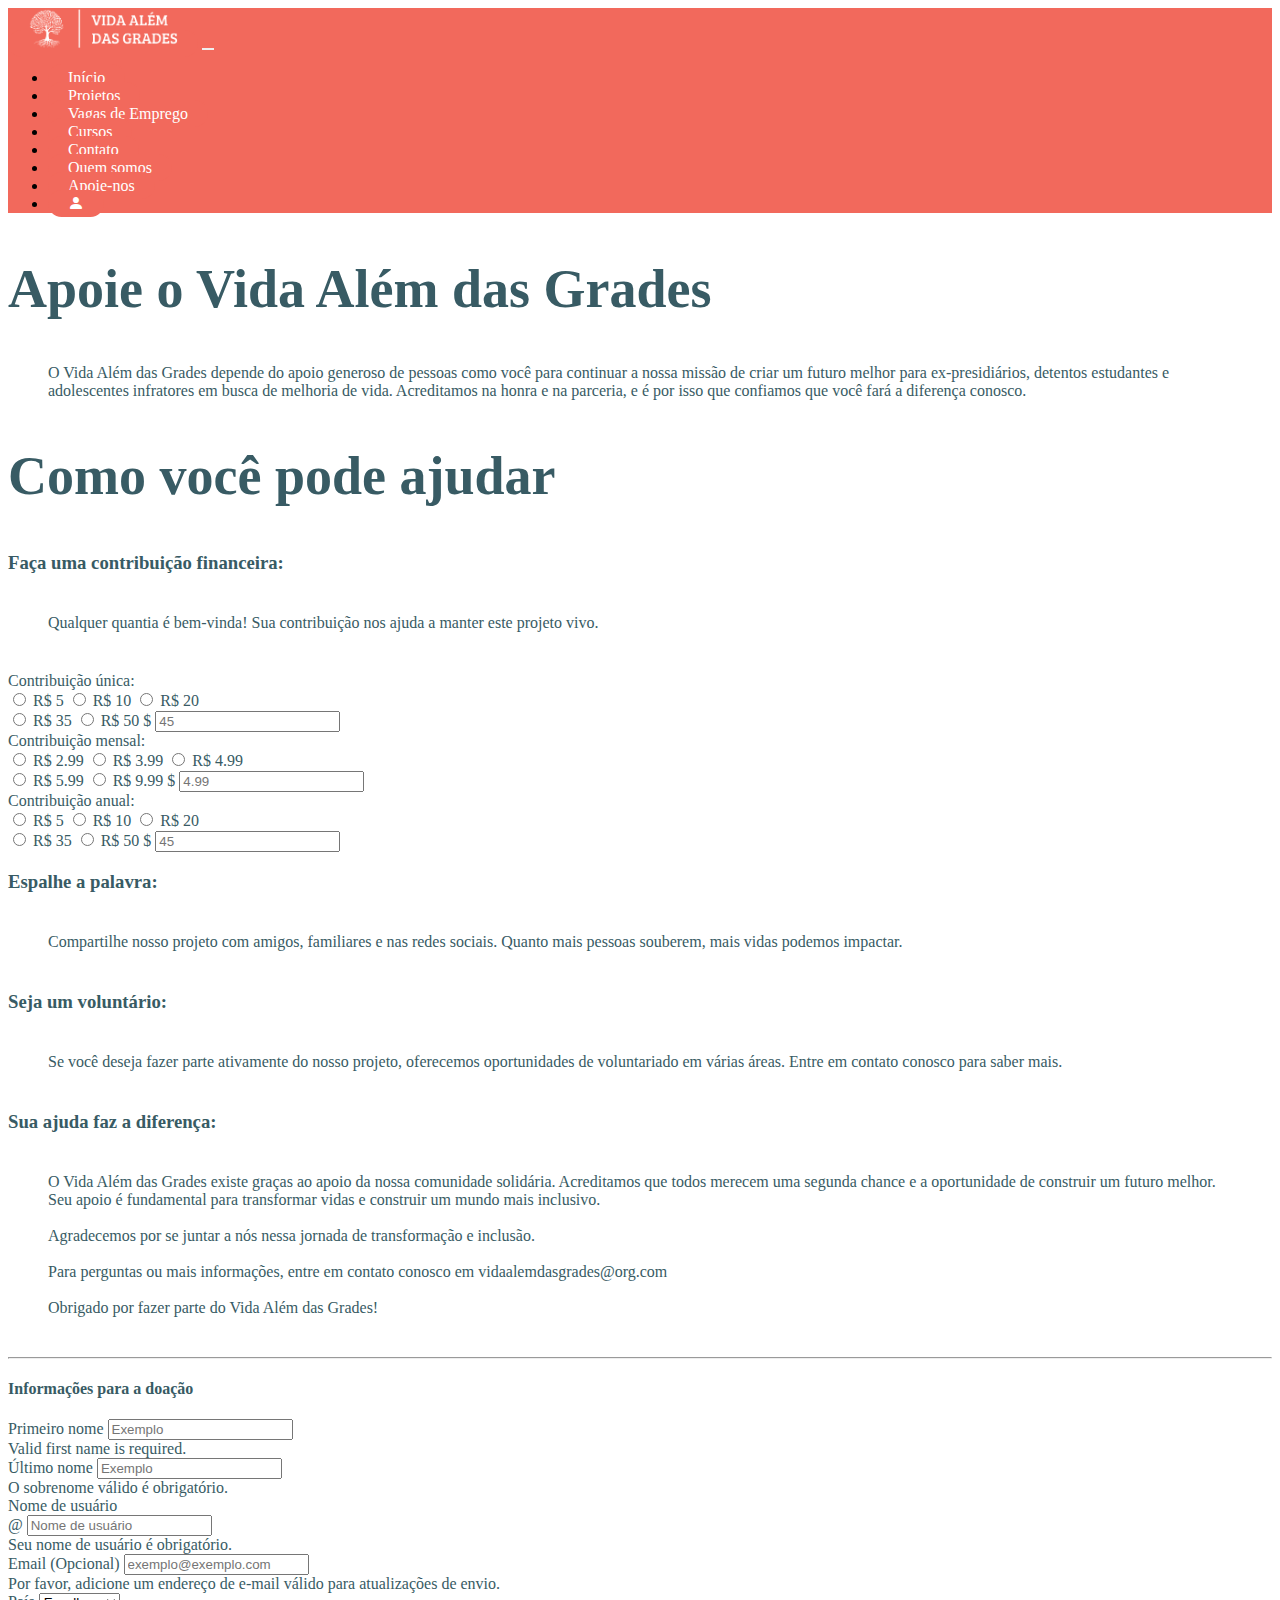
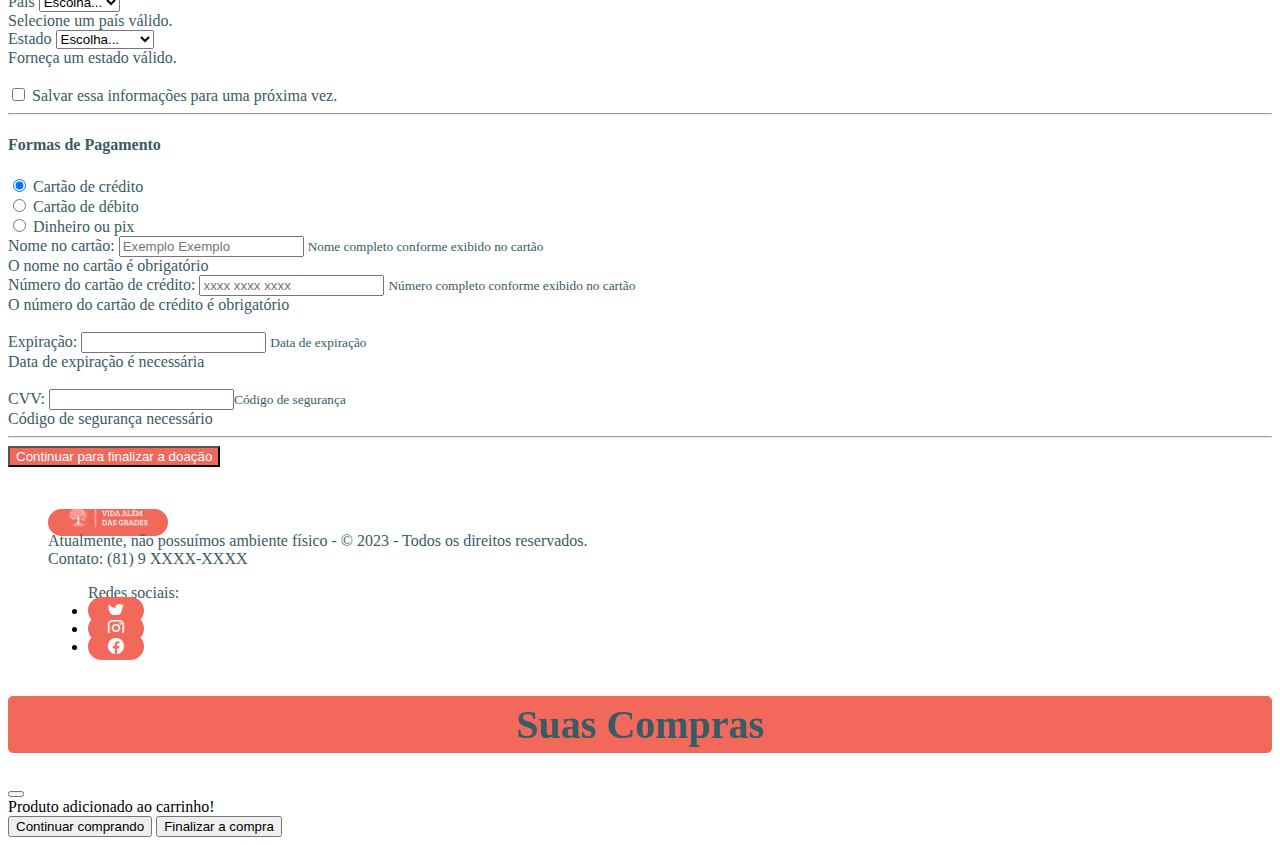
==== apoio.html @ a46c6eda "pagina de contato e apoienos" ====
<!DOCTYPE html>
<html lang="pt-br">
  <head>
    <meta charset="UTF-8" />
    <meta name="viewport" content="width=device-width, initial-scale=1.0" />
    <link
      rel="stylesheet"
      href="https://cdn.jsdelivr.net/npm/bootstrap@5.3.0/dist/css/bootstrap.min.css"
      rel="stylesheet"
      integrity="sha384-9ndCyUaIbzAi2FUVXJi0CjmCapSmO7SnpJef0486qhLnuZ2cdeRhO02iuK6FUUVM"
      crossorigin="anonymous"
    />
    <link
      rel="stylesheet"
      href="https://cdn.jsdelivr.net/npm/bootstrap-icons@1.10.5/font/bootstrap-icons.css"
    />
    <link rel="stylesheet" href="CSS/estilo.css" />
    <link
      rel="apple-touch-icon"
      href="/docs/5.3/assets/img/favicons/apple-touch-icon.png"
      sizes="180x180"
    />
    <link
      rel="icon"
      href="/docs/5.3/assets/img/favicons/favicon-32x32.png"
      sizes="32x32"
      type="image/png"
    />
    <link
      rel="icon"
      href="/docs/5.3/assets/img/favicons/favicon-16x16.png"
      sizes="16x16"
      type="image/png"
    />
    <link rel="manifest" href="/docs/5.3/assets/img/favicons/manifest.json" />
    <link
      rel="mask-icon"
      href="/docs/5.3/assets/img/favicons/safari-pinned-tab.svg"
      color="#712cf9"
    />
    <link rel="icon" href="/docs/5.3/assets/img/favicons/favicon.ico" />
    <meta name="theme-color" content="#712cf9" />
    <link
      href="/docs/5.3/dist/css/bootstrap.min.css"
      rel="stylesheet"
      integrity="sha384-9ndCyUaIbzAi2FUVXJi0CjmCapSmO7SnpJef0486qhLnuZ2cdeRhO02iuK6FUUVM"
      crossorigin="anonymous"
    />
    <link
      rel="canonical"
      href="https://getbootstrap.com/docs/5.3/examples/footers/"
    />
    <title>Apoie-nos - Vida Além das Grades</title>
  </head>
  <body class="bg-F8EDE5">
    <header class="container-fluid p-2 bg-F28705 text-center">
      <nav class="navbar navbar-expand-lg bg-F28705 fixed-top">
        <div class="container-fluid">
          <a class="navbar-brand" href="index.html#inicioSites">
            <img
              id="vida"
              src="img/logo1.png"
              alt="Logo"
              style="width: 150px"
              class="logo"
              class="d-inline-block align-text-top"
          /></a>
          <button
            class="navbar-toggler"
            type="button"
            data-bs-toggle="collapse"
            data-bs-target="#menu"
            aria-controls="menu"
            aria-expanded="false"
            aria-label="Toggle navigation"
          >
            <span class="navbar-toggler-icon"></span>
          </button>
          <div class="collapse navbar-collapse justify-content-end" id="menu">
            <ul class="navbar-nav">
              <li class="nav-item">
                <a
                  class="nav-link text-bg-F8EDE5"
                  aria-current="page"
                  href="index.html#inicioSites"
                  >Início</a
                >
              </li>
              <li class="nav-item">
                <a class="nav-link text-bg-F8EDE5" href="index.html#projetos"
                  >Projetos</a
                >
              </li>
              <li class="nav-item">
                <a class="nav-link text-bg-F8EDE5" href="index.html#vagas"
                  >Vagas de Emprego</a
                >
              </li>
              <li class="nav-item">
                <a class="nav-link text-bg-F8EDE5" href="index.html#cursos"
                  >Cursos</a
                >
              </li>
              <li class="nav-item">
                <a class="nav-link text-bg-F8EDE5" href="contato.html"
                  >Contato</a
                >
              </li>
              <li class="nav-item">
                <a class="nav-link text-bg-F8EDE5" href="quemsomos.html"
                  >Quem somos</a
                >
              </li>
              <li class="nav-item">
                <a class="nav-link text-bg-F8EDE5" href="apoio.html"
                  >Apoie-nos</a
                >
              </li>
              <li class="nav-item">
                <a class="nav-link text-bg-F8EDE5" href="perfil.html"
                  ><i class="bi bi-person-fill"></i
                ></a>
              </li>
            </ul>
          </div>
        </div>
      </nav>
    </header>
    <main class="container">
        <div class="container p-4 text-bg-62330F">  
          <h2 class="text-center p-5 pb-1 bg-CD4F40 bg-light">Apoie o Vida Além das Grades</h2>    
          <p class="text-justify">
            O Vida Além das Grades depende do apoio generoso de pessoas como você para continuar a nossa missão de criar um futuro melhor para ex-presidiários, detentos estudantes e adolescentes infratores em busca de melhoria de vida. Acreditamos na honra e na parceria, e é por isso que confiamos que você fará a diferença conosco.
          </p>
          <h2 class="text-center pb-3 bg-CD4F40 bg-light">Como você pode ajudar</h2> 
          <h3>Faça uma contribuição financeira:</h3>
          <p>
             Qualquer quantia é bem-vinda! Sua contribuição nos ajuda a manter este projeto vivo.
            <div class="mb-3 d-inline-block">
              <label class="form-label" for="apoio">Contribuição única:</label><br>
              <input type="radio" id="dinheiro" value="apoio" name="apoio" />
              <label class="form-label" for="m">R$ 5 </label>
              <input type="radio" id="dinheiro" value="apoio" name="apoio" />
              <label class="form-label" for="f">R$ 10</label>
              <input type="radio" id="dinheiro" value="apoio" name="assunto" />
              <label class="form-label" for="o">R$ 20</label><br>
              <input type="radio" id="dinheiro" value="apoio" name="apoio" />
              <label class="form-label" for="o">R$ 35</label>
              <input type="radio" id="dinheiro" value="apoio" name="apoio" />
              <label class="form-label" for="o">R$ 50</label>
              <label for="primeiroNome" class="label-pequeno">$</label>
              <input type="text" class="form-label" id="dinheiro" placeholder="45" name="apoio"/>
            </div>

            <div class="mb-3 d-inline-block">
              <label class="form-label" for="apoio">Contribuição mensal:</label><br>
              <input type="radio" id="dinheiro" value="apoio" name="apoio" />
              <label class="form-label" for="m">R$ 2.99 </label>
              <input type="radio" id="dinheiro" value="apoio" name="apoio" />
              <label class="form-label" for="f">R$ 3.99</label>
              <input type="radio" id="dinheiro" value="apoio" name="assunto" />
              <label class="form-label" for="o">R$ 4.99</label><br>
              <input type="radio" id="dinheiro" value="apoio" name="apoio" />
              <label class="form-label" for="o">R$ 5.99</label>
              <input type="radio" id="dinheiro" value="apoio" name="apoio" />
              <label class="form-label" for="o">R$ 9.99</label>
              <label for="primeiroNome" class="label-pequeno">$</label>
              <input type="text" class="form-label" id="dinheiro" placeholder="4.99" name="apoio"/>
            </div>

            <div class="mb-3 d-inline-block">
              <label class="form-label" for="apoio">Contribuição anual:</label><br>
              <input type="radio" id="dinheiro" value="apoio" name="apoio" />
              <label class="form-label" for="m">R$ 5 </label>
              <input type="radio" id="dinheiro" value="apoio" name="apoio" />
              <label class="form-label" for="f">R$ 10</label>
              <input type="radio" id="dinheiro" value="apoio" name="assunto" />
              <label class="form-label" for="o">R$ 20</label><br>
              <input type="radio" id="dinheiro" value="apoio" name="apoio" />
              <label class="form-label" for="o">R$ 35</label>
              <input type="radio" id="dinheiro" value="apoio" name="apoio" />
              <label class="form-label" for="o">R$ 50</label>
              <label for="primeiroNome" class="label-pequeno">$</label>
              <input type="text" class="form-label" id="dinheiro" placeholder="45" name="apoio"/>
            </div>

            <h3>Espalhe a palavra:</h3>
             <p>Compartilhe nosso projeto com amigos, familiares e nas redes sociais. Quanto mais pessoas souberem, mais vidas podemos impactar. </p>
            
            <h3>Seja um voluntário:</h3> 
            <p>Se você deseja fazer parte ativamente do nosso projeto, oferecemos oportunidades de voluntariado em várias áreas. Entre em contato conosco para saber mais.</p>
          </p>
          <h3>Sua ajuda faz a diferença:</h3>
          <p class="text-left">
            O Vida Além das Grades existe graças ao apoio da nossa comunidade solidária. Acreditamos que todos merecem uma segunda chance e a oportunidade de construir um futuro melhor. Seu apoio é fundamental para transformar vidas e construir um mundo mais inclusivo. <br><br>
        
            Agradecemos por se juntar a nós nessa jornada de transformação e inclusão. <br><br>
            
            Para perguntas ou mais informações, entre em contato conosco em vidaalemdasgrades@org.com <br><br>
            
            Obrigado por fazer parte do Vida Além das Grades!
          </p>
          <hr class="my-4" />
          <h4 class="mb-3">Informações para a doação</h4>
          <form class="needs-validation" novalidate>
            <div class="row g-3">
              <div class="col-sm-6">
                <label for="primeiroNome" class="form-label"
                  >Primeiro nome</label
                >
                <input
                  type="text"
                  class="form-control"
                  id="primeiroNome"
                  placeholder="Exemplo"
                  value=""
                  required
                />
                <div class="invalid-feedback">
                  Valid first name is required.
                </div>
              </div>

              <div class="col-sm-6">
                <label for="lastName" class="form-label">Último nome</label>
                <input
                  type="text"
                  class="form-control"
                  id="lastName"
                  placeholder="Exemplo"
                  value=""
                  required
                />
                <div class="invalid-feedback">
                  O sobrenome válido é obrigatório.
                </div>
              </div>

              <div class="col-12">
                <label for="username" class="form-label">Nome de usuário</label>
                <div class="input-group has-validation">
                  <span class="input-group-text">@</span>
                  <input
                    type="text"
                    class="form-control"
                    id="username"
                    placeholder="Nome de usuário"
                    required
                  />
                  <div class="invalid-feedback">
                    Seu nome de usuário é obrigatório.
                  </div>
                </div>
              </div>

              <div class="col-12">
                <label for="email" class="form-label"
                  >Email
                  <span class="text-body-secondary">(Opcional)</span></label
                >
                <input
                  type="email"
                  class="form-control"
                  id="email"
                  placeholder="exemplo@exemplo.com"
                />
                <div class="invalid-feedback">
                  Por favor, adicione um endereço de e-mail válido para
                  atualizações de envio.
                </div>
              </div>
              <div class="col-md-5">
                <label for="country" class="form-label">País</label>
                <select class="form-select" id="country" required>
                  <option value="">Escolha...</option>
                  <option>Brasil</option>
                </select>
                <div class="invalid-feedback">Selecione um país válido.</div>
              </div>

              <div class="col-md-4">
                <label for="state" class="form-label">Estado</label>
                <select class="form-select" id="state" required>
                  <option value="">Escolha...</option>
                  <option>Pernambuco</option>
                </select>
                <div class="invalid-feedback">Forneça um estado válido.</div>
              </div>
            <div class="form-check"><br>
              <input type="checkbox" class="form-check-input" id="save-info" />
              <label class="form-check-label" for="save-info"
                >Salvar essa informações para uma próxima vez.</label
              >
            </div>

           <hr class="my-4" />
            <h4 class="mb-3">Formas de Pagamento</h4>

            <div class="my-3">
              <div class="form-check">
                <input
                  id="credit"
                  name="paymentMethod"
                  type="radio"
                  class="form-check-input"
                  checked
                  required
                />
                <label class="form-check-label" for="credit"
                  >Cartão de crédito</label
                >
              </div>
              <div class="form-check">
                <input
                  id="debit"
                  name="paymentMethod"
                  type="radio"
                  class="form-check-input"
                  required
                />
                <label class="form-check-label" for="debit"
                  >Cartão de débito</label
                >
              </div>
              <div class="form-check">
                <input
                  id="paypal"
                  name="paymentMethod"
                  type="radio"
                  class="form-check-input"
                  required
                />
                <label class="form-check-label" for="paypal"
                  >Dinheiro ou pix</label
                >
              </div>
            </div>

            <div class="row">
              <div class="col-md-6">
                <label for="cc-name" class="form-label">Nome no cartão:</label>
                <input
                  type="text"
                  class="form-control"
                  id="cc-name"
                  placeholder="Exemplo Exemplo"
                  required
                />
                <small class="text-body-secondary"
                  >Nome completo conforme exibido no cartão</small
                >
                <div class="invalid-feedback">
                  O nome no cartão é obrigatório
                </div>
              </div>

              <div class="col-md-6">
                <label for="cc-number" class="form-label"
                  >Número do cartão de crédito:</label
                >
                <input
                  type="text"
                  class="form-control"
                  id="cc-number"
                  placeholder="xxxx xxxx xxxx"
                  required
                />
                <small class="text-body-secondary"
                  >Número completo conforme exibido no cartão</small
                >
                <div class="invalid-feedback">
                  O número do cartão de crédito é obrigatório
                </div>
              </div>
              <div class="col-md-3">
                <br>
                <label for="cc-expiration" class="form-label">Expiração:</label>
                <input
                  type="text"
                  class="form-control"
                  id="cc-expiration"
                  placeholder=""
                  required
                />
                <small class="text-body-secondary">Data de expiração</small>
                <div class="invalid-feedback">
                  Data de expiração é necessária
                </div>
              </div>

              <div class="col-md-3">
                <br>
                <label for="cc-cvv" class="form-label">CVV:</label>
                <input
                  type="text"
                  class="form-control"
                  id="cc-cvv"
                  placeholder=""
                  required
                /><small class="text-body-secondary">Código de segurança</small>
                <div class="invalid-feedback">
                  Código de segurança necessário
                </div>
              </div>
            </div>

            <hr class="my-4" />

            <button class="w-100 btn btn-bg-F28705 text-bg-F8EDE5 btn-lg" type="submit">
              Continuar para finalizar a doação
            </button>
          </form>
        </div>
      </div>
    </main>
    <div class="container">
      <footer
        class="d-flex flex-wrap justify-content-between align-items-center py-3 my-4 border-top"
      >
        <div class="col-md-4 d-flex align-items-center">
          <a
            href="/"
            class="mb-3 me-2 mb-md-0 text-body-secondary text-decoration-none lh-1"
          >
            <img src="img/logo1.png" class="bi" width="80px" />
            <use xlink:href="index.html"></use>
          </a>
          <div class="mb-3 mb-md-0 text-bg-62330F">
            <span
              >Atualmente, não possuímos ambiente físico - &copy; 2023 - Todos os direitos reservados.</span
            >
          </div>
        </div>
        <div class="mb-3 mb-md-0 text-bg-62330F">
          <span>Contato: (81) 9 XXXX-XXXX</span>
        </div>
        <ul class="nav col-md-4 justify-content-end list-unstyled d-flex">
          <div class="mb-3 mb-md-0 text-bg-62330F">
            <span>Redes sociais:</span>
          </div>
          <li class="ms-3">
            <a class="footer-link text-bg-F8EDE5" href="#"
              ><i class="bi bi-twitter" width="25" height="24"></i
              ><use xlink:href="#twitter"
            /></a>
          </li>
          <li class="ms-3">
            <a class="footer-link text-bg-F8EDE5" href="#"
              ><i class="bi bi-instagram" width="25" height="24"></i
              ><use xlink:href="#instagram" />
            </a>
          </li>
          <li class="ms-3">
            <a class="footer-link text-bg-F8EDE5" href="#"
              ><i class="bi bi-facebook" width="25" height="24"></i>
              <use xlink:href="#facebook" />
            </a>
          </li>
        </ul>
      </footer>
    </div>
    <script
      src="https://cdn.jsdelivr.net/npm/bootstrap@5.3.0/dist/js/bootstrap.bundle.min.js"
      integrity="sha384-geWF76RCwLtnZ8qwWowPQNguL3RmwHVBC9FhGdlKrxdiJJigb/j/68SIy3Te4Bkz"
      crossorigin="anonymous"
    ></script>
  </body>
  <div
    class="modal fade"
    id="exampleModal"
    tabindex="-1"
    aria-labelledby="exampleModalLabel"
    aria-hidden="true"
  >
    <div class="modal-dialog">
      <div class="modal-content">
        <div class="modal-header">
          <h1 class="modal-title fs-5" id="exampleModalLabel">Suas compras</h1>
          <button
            type="button"
            class="btn-close"
            data-bs-dismiss="modal"
            aria-label="Close"
          ></button>
        </div>
        <div class="modal-body">Produto adicionado ao carrinho!</div>
        <div class="modal-footer">
          <button type="button" class="btn btn-primary" data-bs-dismiss="modal">
            Continuar comprando
          </button>
          <button type="button" class="btn btn-success">
            Finalizar a compra
          </button>
        </div>
      </div>
    </div>
  </div>
</html>
---- CSS/estilo.css ----
/*Cor Background Menu*/
.bg-F28705 {
    background-color: #F2695C !important;
  }

/*Cor Background index*/
.bg-CD4F40{
    background-color: white !important;
}
/*Cor Background contato e pagamento*/
.bg-F8EDE5{
    background-color: #ffffff!important;
}
/*Cor Background adicionar ao carrinho*/
.bg-62330F{
    background-color: #385B64 !important;
}

.logo img{
    position:absolute;
    margin-top: 15px;
    margin-left: 10px;
}

section,footer,table,p{
    margin: 40px;
}

h1{
    font-size: 40px;
    padding: 5px;
    text-align: center;
    border-radius: 5px;
    background-color: #F2695C;
    color: #385B64;
    text-transform: capitalize;
    font-style: Tahoma;
}

h2{
    font-size: 54px;
    color: #385B64;
    padding: 0%;
    font-weight: 600;
    font-style: Arial;
}

h3{
  font-size: px;
  color: #385B64;
  font-style: Arial;
}
.btn-bg-F28705{background-color: #F2695C !important;

}

.text-bg-F28705{
    color: #F2695C !important;
}
.text-bg-62330F{
    color: #385B64 !important;
}

.text-bg-F8EDE5{
    color: white !important;
}

a{text-decoration: none;
    background-color: #F2695C;
    color: #385B64;
    border-radius: 100px;
    padding:5px 20px;
    transition-duration: 1;
}
.bd-placeholder-img {
    font-size: 1.125rem;
    text-anchor: middle;
    -webkit-user-select: none;
    -moz-user-select: none;
    user-select: none;
  }
  table{
    width: 94%;
}

table td, table th{
    padding: 5px;
    border: 2px solid white;
}

table tr:nth-child(even){
    background-color: #385B64;
    text-align: center;
    color: white;
}

table tr:nth-child(odd){
    background-color: #F2695C;
    text-align: center;
    color: #385B64;
    
}

table thead th{
    background-color: #385B64;
    color: white;
}

  @media (min-width: 768px) {
    .bd-placeholder-img-lg {
      font-size: 3.5rem;
    }
  }
  .carousel-item img {
    max-width: 100%;
    height: auto;
  }
  .carousel-caption h5 {
    font-size: 50px;
  }
  
  @media (max-width: 576px) {
    /* Estilos para dispositivos móveis com largura máxima de 576px */
    .carousel-caption h5 {
      font-size: 14px;
    }
  }

  @media (max-width: 992px){
    .nav-link{
      border-bottom:solid 1px #385B64;
      border-radius: 0;
    }
  }
  caption {
    display: table-caption;
    text-align: center;
    caption-side: top;
    padding: 10px;
    font-weight: bold;
    color: #F2695C;
  }
  p{
    color: #385B64;
  }
  .navbar-toggler {
    border: var(--bs-border-width) solid ;
    color:#385B64
  }
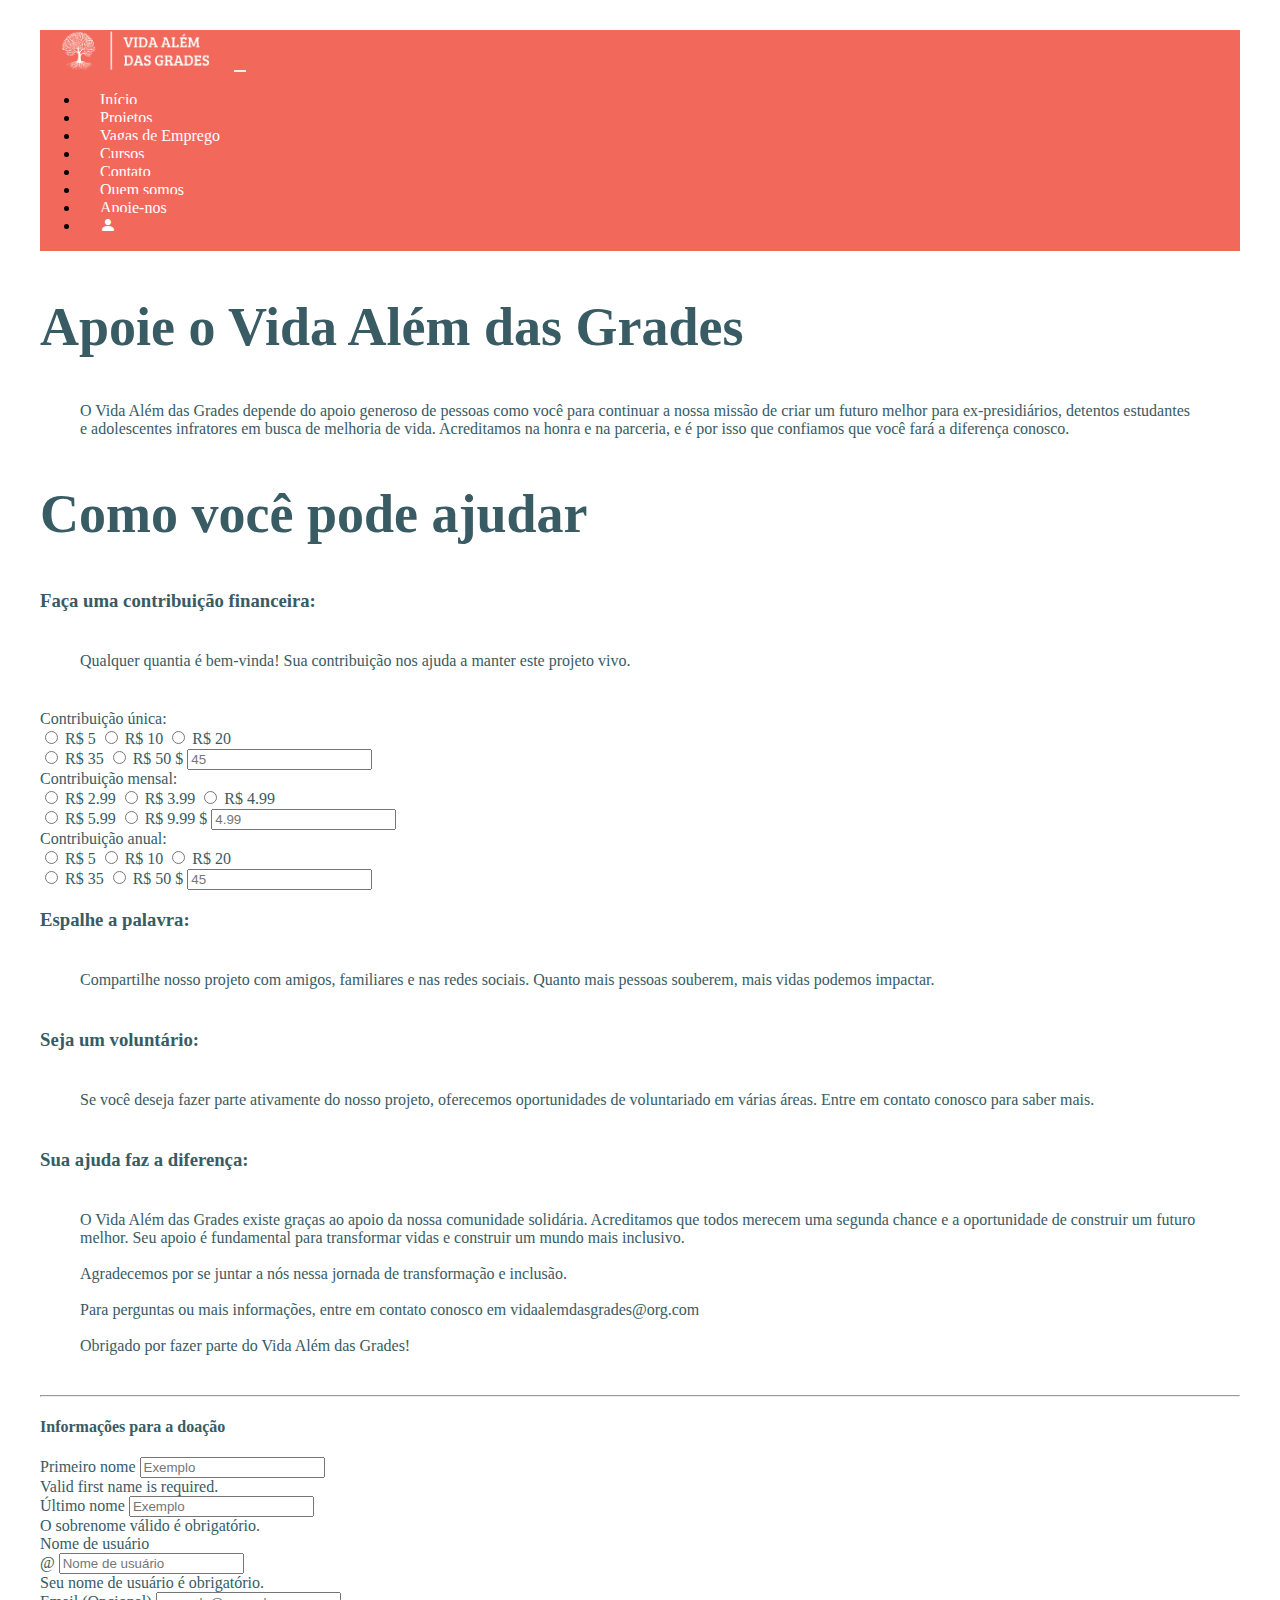
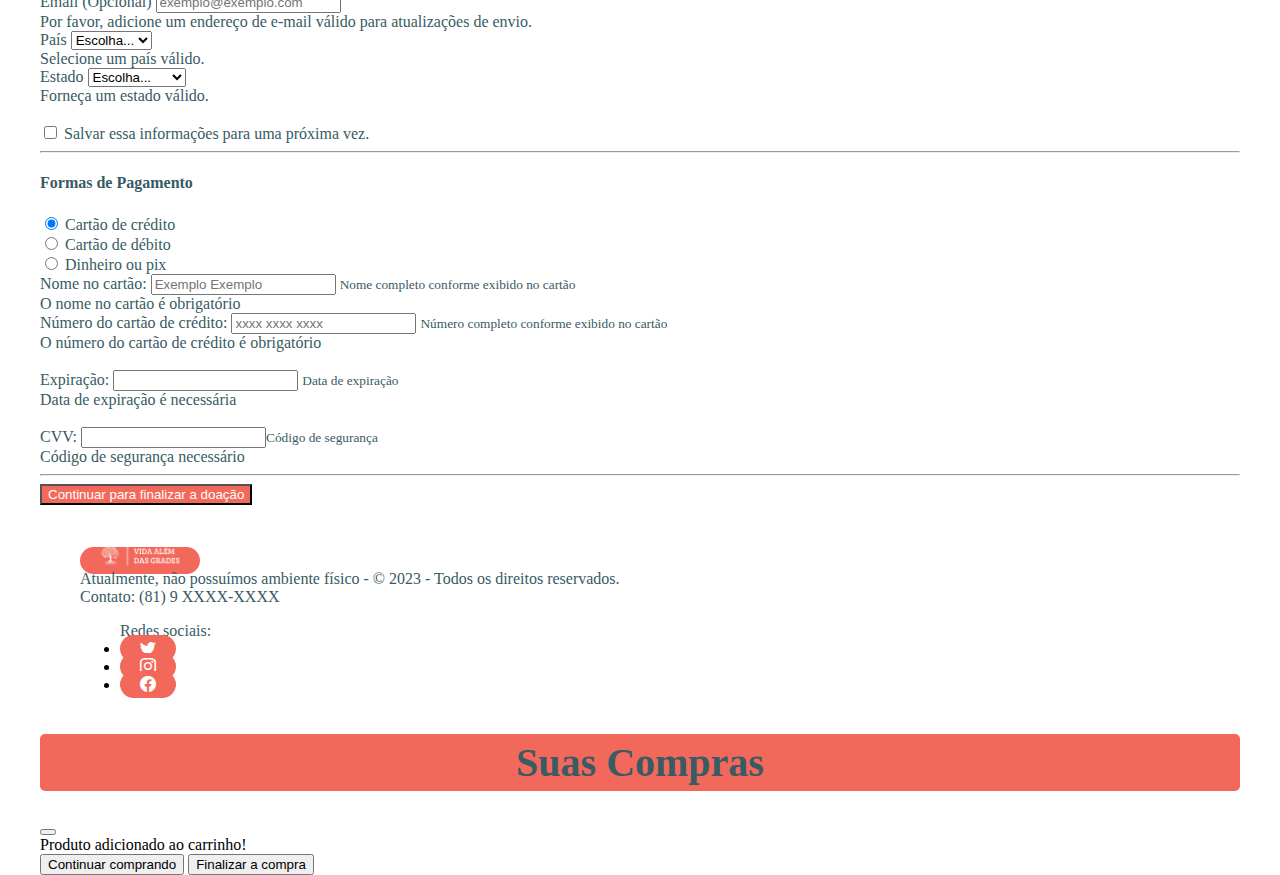
==== commit 1a045701: "Concluído" ====
--- a/apoio.html
+++ b/apoio.html
@@ -128,7 +128,7 @@
     </header>
     <main class="container">
         <div class="container p-4 text-bg-62330F">  
-          <h2 class="text-center p-5 pb-1 bg-CD4F40 bg-light">Apoie o Vida Além das Grades</h2>    
+          <h2 class="text-center p-5 pb-1 bg-CD4F40 bg-light py-4 ">Apoie o Vida Além das Grades</h2>    
           <p class="text-justify">
             O Vida Além das Grades depende do apoio generoso de pessoas como você para continuar a nossa missão de criar um futuro melhor para ex-presidiários, detentos estudantes e adolescentes infratores em busca de melhoria de vida. Acreditamos na honra e na parceria, e é por isso que confiamos que você fará a diferença conosco.
           </p>
--- a/CSS/estilo.css
+++ b/CSS/estilo.css
@@ -1,3 +1,24 @@
+body{
+  max-width: 1200px;
+  margin: 0 auto;
+}
+main{
+  display: flex;
+  flex-direction: row;
+}
+header{
+  display: flex;
+  flex-direction: row;
+  margin-top: 30px;
+}
+
+#title{
+  flex-direction: column;
+  line-height: 10px;
+}
+#perfilh2, #perfilh22{
+  font-weight: 250;
+}
 /*Cor Background Menu*/
 .bg-F28705 {
     background-color: #F2695C !important;
@@ -45,8 +66,14 @@
     font-style: Arial;
 }
 
-h3{
-  font-size: px;
+
+  a.btn-bg-F28705.text-bg-F8EDE5 {
+    width: 50%;
+    height: 40px;
+    text-align: center;
+  }
+
+h3,h4{
   color: #385B64;
   font-style: Arial;
 }
@@ -147,5 +174,8 @@
     border: var(--bs-border-width) solid ;
     color:#385B64
   }
-  
+
+  aside {
+    float: left;
+  }
   